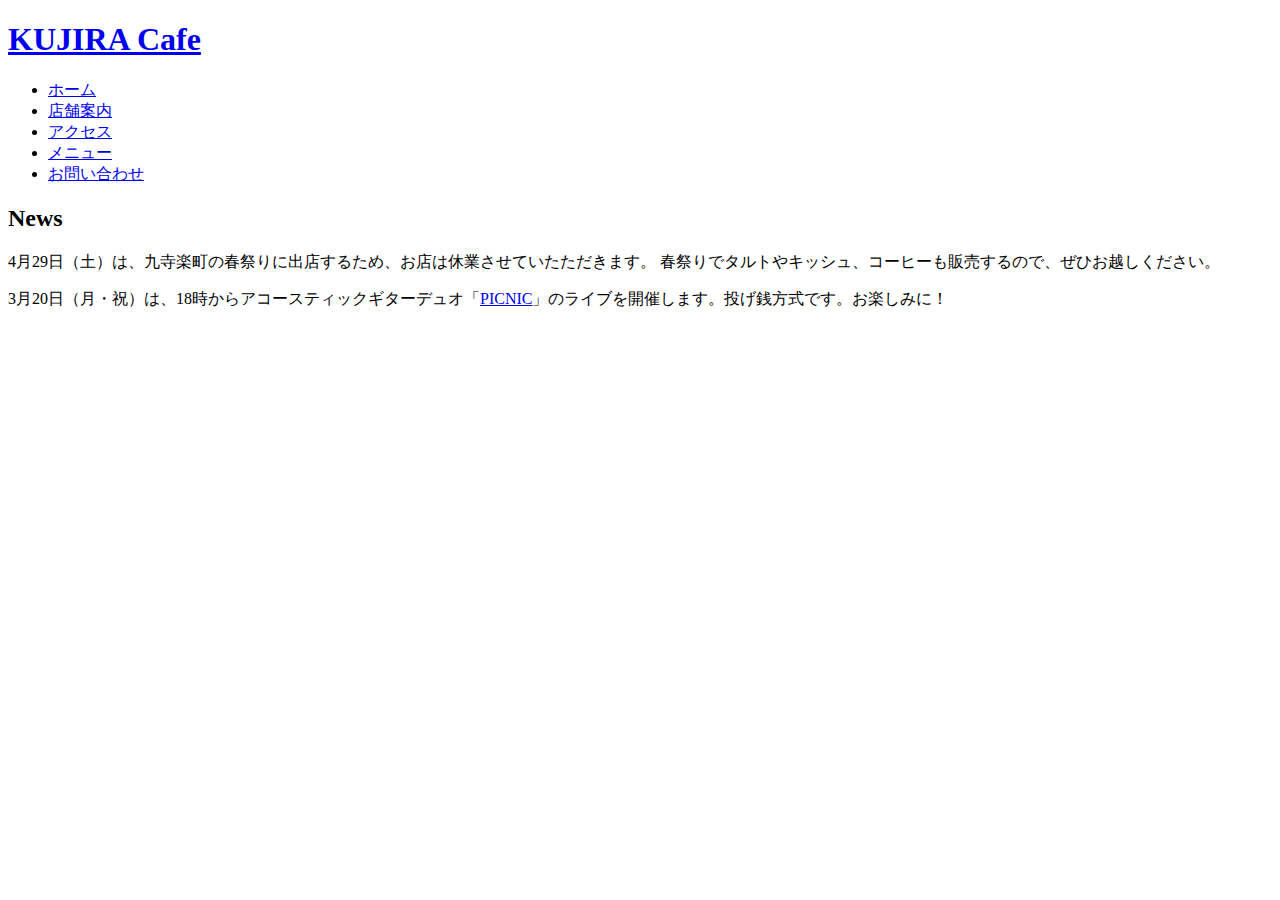
==== cafe/index.html @ b8c123bb "create page" ====
<!DOCTYPE html>
<html>
  <head>
    <meta charset="UTF-8">
    <title>KUJIRA Cafeへようこそ</title>
  </head>
  <body>
    <h1><a href="index.html">KUJIRA Cafe</a></h1>
    <nav>
      <ul>
        <li><a href="index.html">ホーム</a></li>
        <li><a href="about.html">店舗案内</a></li>
        <li><a href="access.html">アクセス</a></li>
        <li><a href="menu.html">メニュー</a></li>
        <li><a href="contact.html">お問い合わせ</a></li>
      </ul>
    </nav>
    <h2>News</h2>
    <p>4月29日（土）は、九寺楽町の春祭りに出店するため、お店は休業させていたただきます。
      春祭りでタルトやキッシュ、コーヒーも販売するので、ぜひお越しください。</p>
    <p>3月20日（月・祝）は、18時からアコースティックギターデュオ「<a href="http://www.sbcr.jp" target="_blank">PICNIC</a>」のライブを開催します。投げ銭方式です。お楽しみに！</p>
    

  </body>
</html>
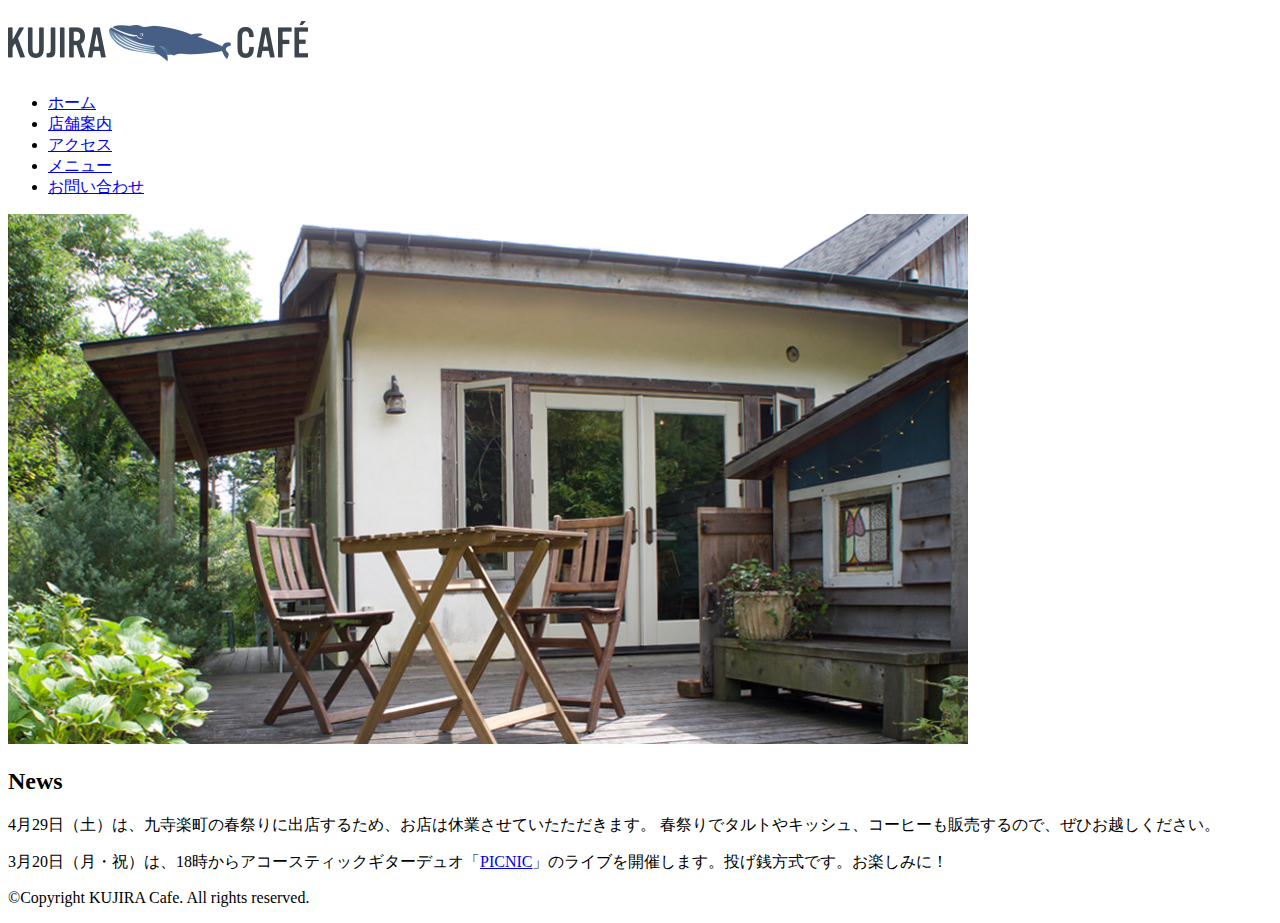
==== commit 5e482866: "add tags and class" ====
--- a/cafe/index.html
+++ b/cafe/index.html
@@ -5,21 +5,31 @@
     <title>KUJIRA Cafeへようこそ</title>
   </head>
   <body>
-    <h1><a href="index.html">KUJIRA Cafe</a></h1>
-    <nav>
-      <ul>
-        <li><a href="index.html">ホーム</a></li>
-        <li><a href="about.html">店舗案内</a></li>
-        <li><a href="access.html">アクセス</a></li>
-        <li><a href="menu.html">メニュー</a></li>
-        <li><a href="contact.html">お問い合わせ</a></li>
-      </ul>
-    </nav>
-    <h2>News</h2>
-    <p>4月29日（土）は、九寺楽町の春祭りに出店するため、お店は休業させていたただきます。
-      春祭りでタルトやキッシュ、コーヒーも販売するので、ぜひお越しください。</p>
-    <p>3月20日（月・祝）は、18時からアコースティックギターデュオ「<a href="http://www.sbcr.jp" target="_blank">PICNIC</a>」のライブを開催します。投げ銭方式です。お楽しみに！</p>
-    
-
+    <div class="wrapper">
+      <header class="header">
+        <h1 class="logo"><a href="index.html"><img src="images/logo.png" alt="KUJIRA Cafe"></a></h1>
+        <nav class="nav">
+          <ul>
+            <li><a href="index.html">ホーム</a></li>
+            <li><a href="about.html">店舗案内</a></li>
+            <li><a href="access.html">アクセス</a></li>
+            <li><a href="menu.html">メニュー</a></li>
+            <li><a href="contact.html">お問い合わせ</a></li>
+          </ul>
+        </nav>
+      </header>
+      <div class="keyvisual">
+        <img src="images/keyvisual.jpg" alt="">
+      </div>
+      <main>
+        <h2>News</h2>
+        <p class="news-item">4月29日（土）は、九寺楽町の春祭りに出店するため、お店は休業させていたただきます。
+          春祭りでタルトやキッシュ、コーヒーも販売するので、ぜひお越しください。</p>
+        <p class="news-item">3月20日（月・祝）は、18時からアコースティックギターデュオ「<a href="http://www.sbcr.jp" target="_blank">PICNIC</a>」のライブを開催します。投げ銭方式です。お楽しみに！</p>
+      </main>
+      <footer class="footer">
+        <p>&copy;Copyright KUJIRA Cafe. All rights reserved.</p>
+      </footer>
+    </div>
   </body>
 </html>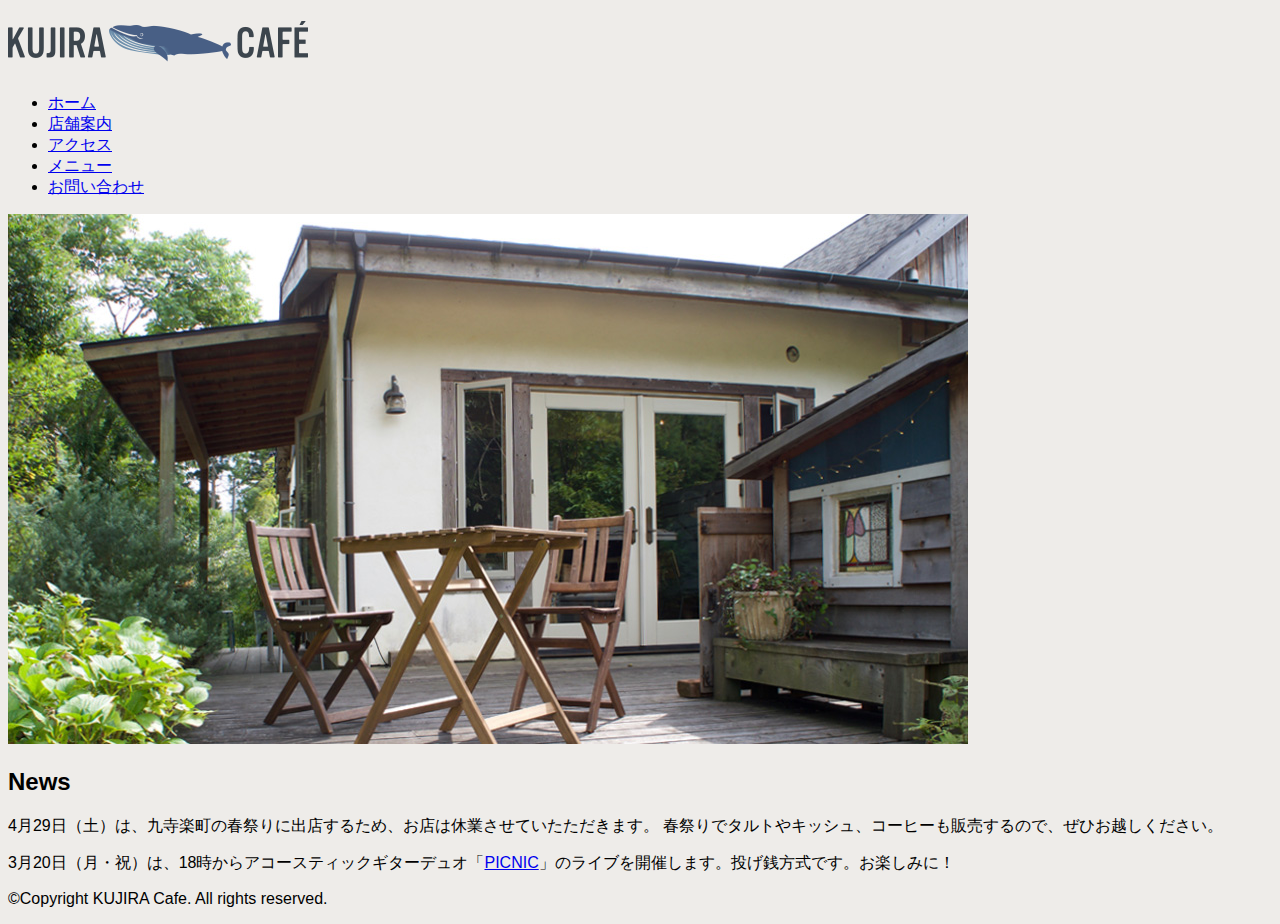
==== commit 72cc8ce2: "set font and background-color" ====
--- a/cafe/index.html
+++ b/cafe/index.html
@@ -3,9 +3,17 @@
   <head>
     <meta charset="UTF-8">
     <title>KUJIRA Cafeへようこそ</title>
+    <link rel="stylesheet" href="css/style.css">
+    <!-- 要素のボックス確認用 -->
+    <!-- <style>
+    * {
+      outline: 1px solid #ff0000;
+    }
+    </style> -->
   </head>
   <body>
     <div class="wrapper">
+      <!-- ヘッダー -->
       <header class="header">
         <h1 class="logo"><a href="index.html"><img src="images/logo.png" alt="KUJIRA Cafe"></a></h1>
         <nav class="nav">
@@ -18,18 +26,23 @@
           </ul>
         </nav>
       </header>
+      <!-- ヘッダーここまで -->
+      <!-- メイン -->
       <div class="keyvisual">
         <img src="images/keyvisual.jpg" alt="">
       </div>
       <main>
-        <h2>News</h2>
+        <h2 id="news">News</h2>
         <p class="news-item">4月29日（土）は、九寺楽町の春祭りに出店するため、お店は休業させていたただきます。
           春祭りでタルトやキッシュ、コーヒーも販売するので、ぜひお越しください。</p>
         <p class="news-item">3月20日（月・祝）は、18時からアコースティックギターデュオ「<a href="http://www.sbcr.jp" target="_blank">PICNIC</a>」のライブを開催します。投げ銭方式です。お楽しみに！</p>
       </main>
+      <!-- メインここまで -->
+      <!-- フッター -->
       <footer class="footer">
         <p>&copy;Copyright KUJIRA Cafe. All rights reserved.</p>
       </footer>
+      <!-- フッターここまで -->
     </div>
   </body>
 </html>--- a/cafe/css/style.css
+++ b/cafe/css/style.css
@@ -0,0 +1,9 @@
+@charset "UTF-8";
+
+/* ページ全体に適用される */
+html {
+  font-family: sans-serif;
+}
+body {
+  background-color: #eeece9;
+}